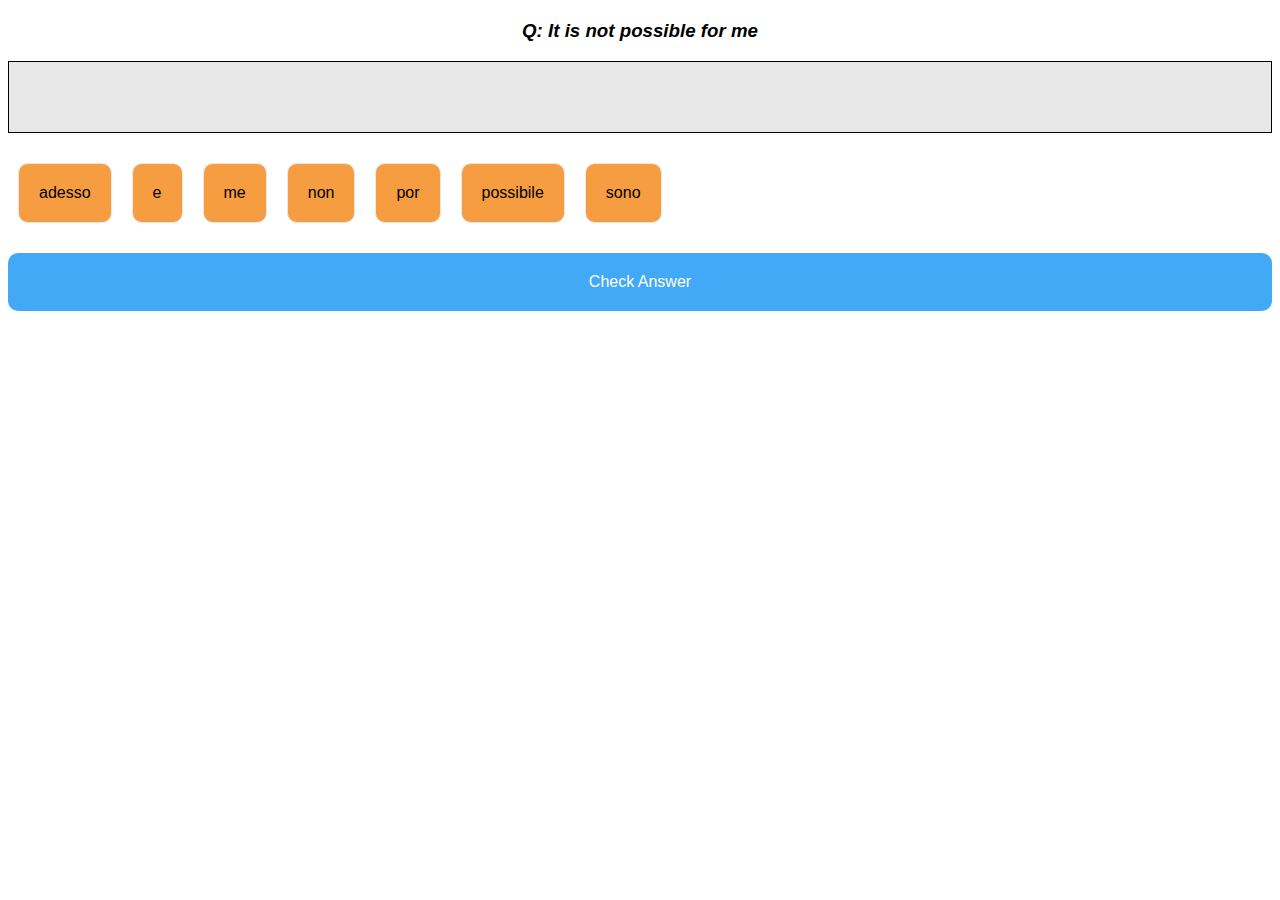
==== platforms/ios/www/index.html @ a0e0833a "Inital Commit - Somewhat working UI" ====
<html>
    <head>
        <meta http-equiv="Content-Security-Policy" content="default-src 'self' data: gap: https://ssl.gstatic.com 'unsafe-eval'; style-src 'self' 'unsafe-inline'; media-src *">
        <meta name="format-detection" content="telephone=no">
        <meta name="msapplication-tap-highlight" content="no">
        <meta name="viewport" content="user-scalable=no, initial-scale=1, maximum-scale=1, minimum-scale=1, width=device-width">
        <link rel="stylesheet" type="text/css" href="css/index.css">
        <title>Test</title>
    </head>
    <body>
        <div class="app">


        <h3 class="question">Q: It is not possible for me</h3>

        <div id="input" title="Reset">&nbsp;</div>
        <div id="choices"></div>

        <div class="button-check">Check Answer</div>

        <div class="shuffle"></div>


        </div>
        <script type="text/javascript" src="cordova.js"></script>
        <script type="text/javascript" src="libs/js/jquery-2.2.3.min.js"></script>
        <script type="text/javascript" src="js/index.js"></script>
    </body>
</html>
---- platforms/ios/www/css/index.css ----
body {
  font-family: Helvetica;
}

.app {
	margin-top: 20px;
}

.question {
  text-align: center;
  font-style: italic;
}

#input {
  background: #e7e7e7;
  border: 1px solid black;
  padding: 20px 10px;
  margin-bottom: 20px;
  cursor: pointer;
  min-height: 30px;
}

#input.success {
  color: green;
  text-align: center;
  font-weight: bold;
  background: none;
  border: none;
}

#choices span {
  border: 1px solid #e7e7e7;
  background: #f69d42;
  padding: 20px;
  cursor: pointer;
  border-radius: 10px;
  display: inline-block;
  margin: 10px;
  -webkit-tap-highlight-color: rgba(0,0,0,0);
}

.button-check {
  background: #42a9f6;
  color: white;
  border-radius: 10px;
  padding: 20px;
  text-align: center;
  margin-top: 20px;
  cursor: pointer;
}
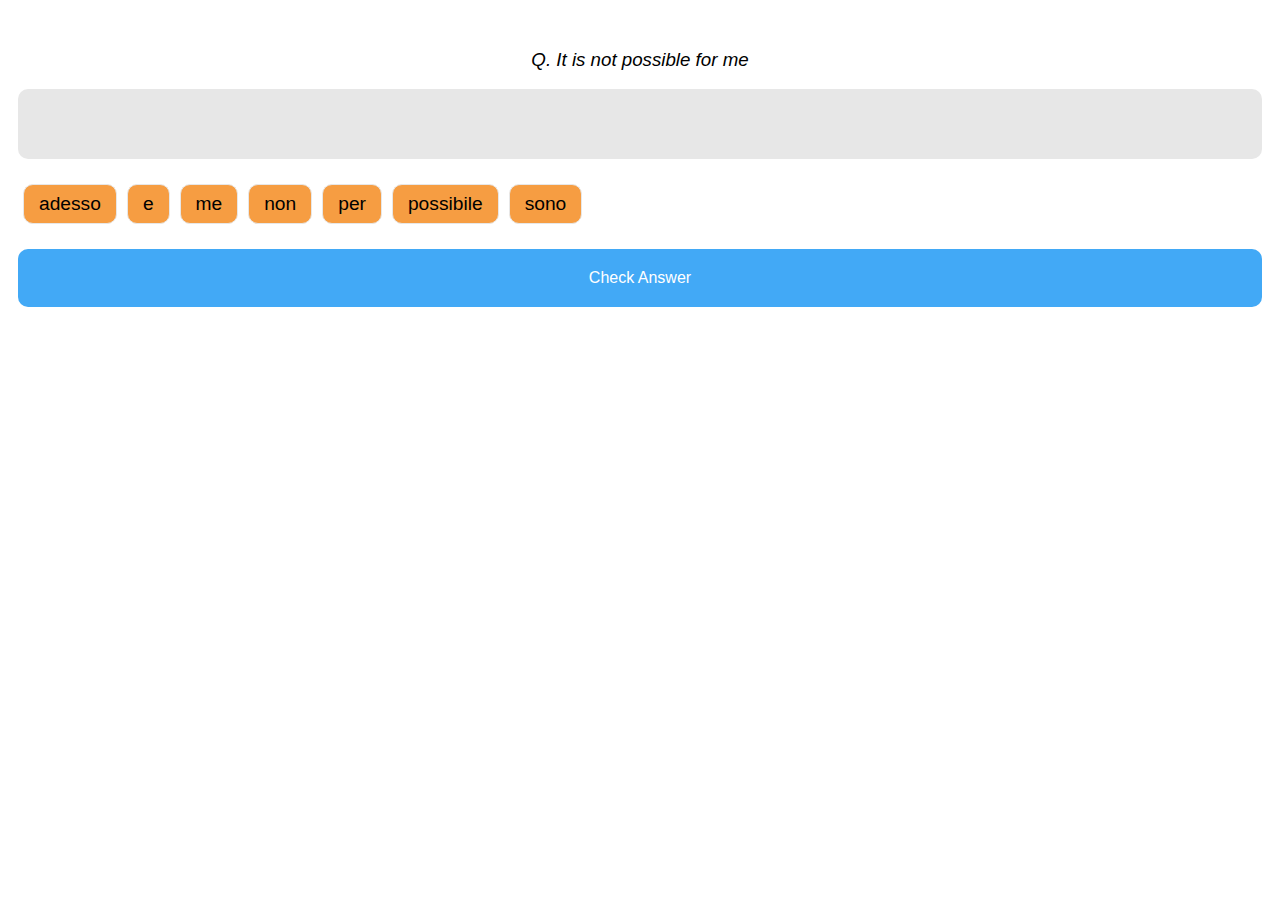
==== commit 705c653e: "Package up the IOS project" ====
--- a/platforms/ios/www/index.html
+++ b/platforms/ios/www/index.html
@@ -1,5 +1,6 @@
 <html>
     <head>
+	    <meta charset=“utf-8”>	
         <meta http-equiv="Content-Security-Policy" content="default-src 'self' data: gap: https://ssl.gstatic.com 'unsafe-eval'; style-src 'self' 'unsafe-inline'; media-src *">
         <meta name="format-detection" content="telephone=no">
         <meta name="msapplication-tap-highlight" content="no">
@@ -9,21 +10,19 @@
     </head>
     <body>
         <div class="app">
+        
+	        <h3 class="question">Q. It is not possible for me</h3>
+	
+	        <div id="input" title="Reset"></div>
+	        <div id="choices"></div>
 
+	        <div class="button-check">Check Answer</div>
 
-        <h3 class="question">Q: It is not possible for me</h3>
-
-        <div id="input" title="Reset">&nbsp;</div>
-        <div id="choices"></div>
-
-        <div class="button-check">Check Answer</div>
-
-        <div class="shuffle"></div>
-
-
+	        <div class="shuffle"></div>
+	  
         </div>
         <script type="text/javascript" src="cordova.js"></script>
         <script type="text/javascript" src="libs/js/jquery-2.2.3.min.js"></script>
         <script type="text/javascript" src="js/index.js"></script>
     </body>
-</html>
+</html>--- a/platforms/ios/www/css/index.css
+++ b/platforms/ios/www/css/index.css
@@ -1,9 +1,16 @@
 body {
   font-family: Helvetica;
+  -webkit-tap-highlight-color: rgba(0,0,0,0);
+  
+}
+
+h1, h2, h3 {
+  font-weight: normal;
 }
 
 .app {
 	margin-top: 20px;
+	padding: 10px;
 }
 
 .question {
@@ -12,11 +19,12 @@
 }
 
 #input {
+  font-size: 1.4em;
   background: #e7e7e7;
-  border: 1px solid black;
   padding: 20px 10px;
   margin-bottom: 20px;
   cursor: pointer;
+  border-radius: 10px;
   min-height: 30px;
 }
 
@@ -28,14 +36,23 @@
   border: none;
 }
 
+.reset-button {
+	font-size: 2em;
+	color: lightgray;
+	float: right;
+	margin-right: 10px;	
+	z-index: 999999;
+}
+
 #choices span {
+  font-size: 1.2em;
   border: 1px solid #e7e7e7;
   background: #f69d42;
-  padding: 20px;
+  padding: 8px 15px;
   cursor: pointer;
   border-radius: 10px;
   display: inline-block;
-  margin: 10px;
+  margin: 5px;
   -webkit-tap-highlight-color: rgba(0,0,0,0);
 }
 
